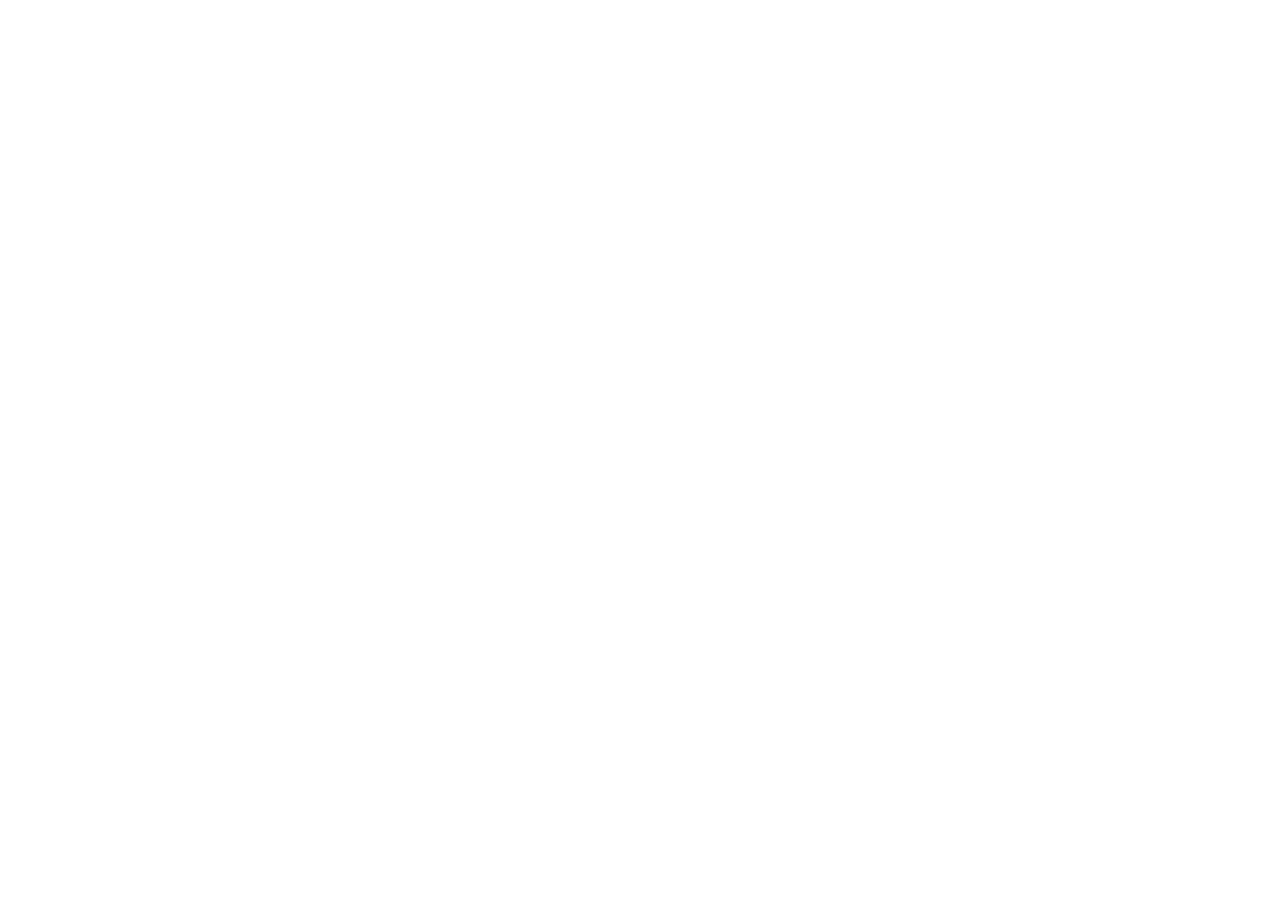
==== index.html @ 093bd73b "Add files via upload" ====
<!DOCTYPE html>
<html lang="en">
<head>
    <meta charset="UTF-8">
    <meta http-equiv="X-UA-Compatible" content="IE=edge">
    <meta name="viewport" content="width=device-width, initial-scale=1.0">
    <link rel="stylesheet" href="/css/bootstrap.css">
    <title>Geometry</title>
</head>
<body>
    
    <script src="/js/bootstrap.bundle.min.js"></script>
</body>
</html>
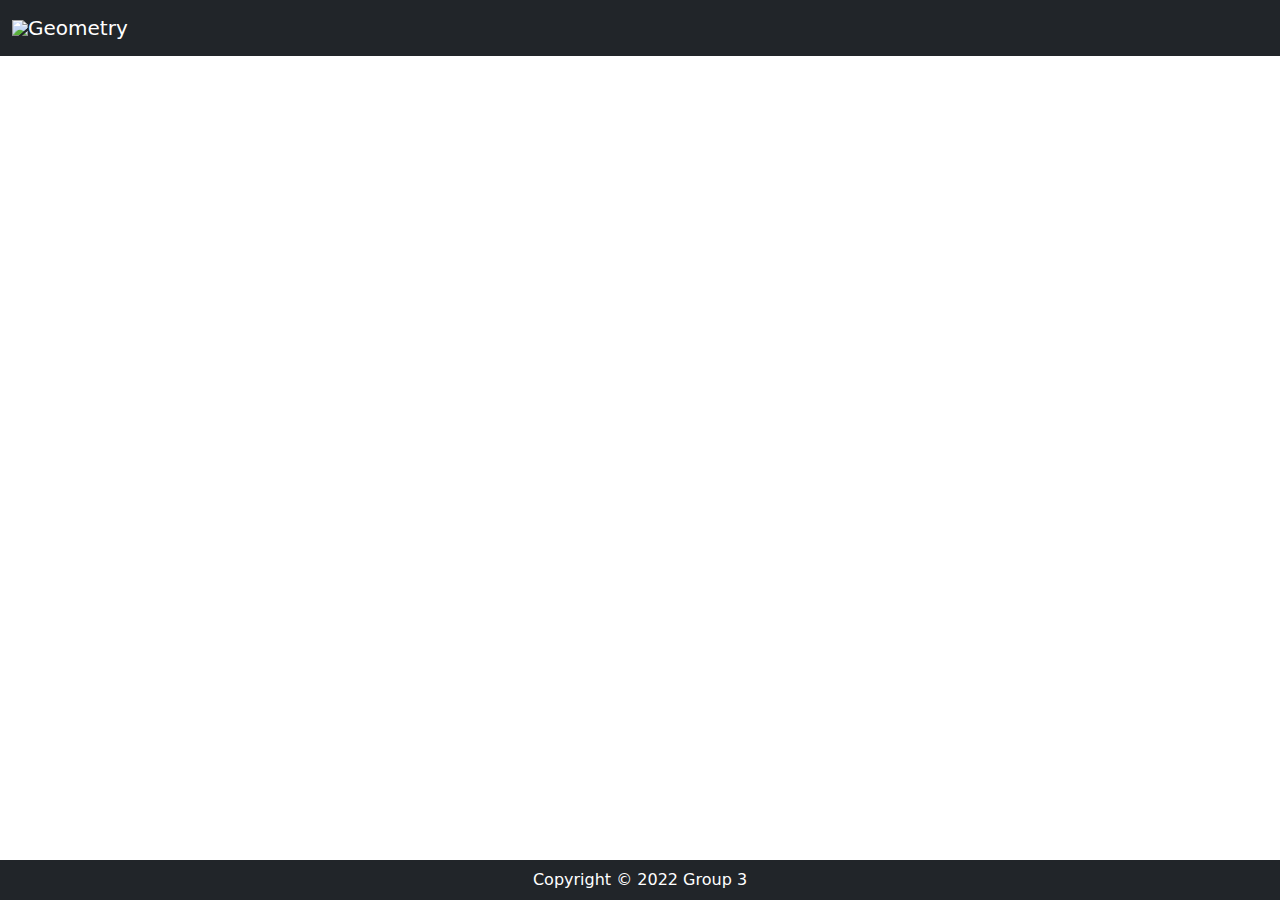
==== commit 9cc33b0a: "Update index.html" ====
--- a/index.html
+++ b/index.html
@@ -1,14 +1,29 @@
-<!DOCTYPE html>
 <html lang="en">
-<head>
-    <meta charset="UTF-8">
-    <meta http-equiv="X-UA-Compatible" content="IE=edge">
-    <meta name="viewport" content="width=device-width, initial-scale=1.0">
-    <link rel="stylesheet" href="/css/bootstrap.css">
+  <head>
+    <meta charset="UTF-8" />
+    <meta http-equiv="X-UA-Compatible" content="IE=edge" />
+    <meta name="viewport" content="width=device-width, initial-scale=1.0" />
+    <link rel="stylesheet" href="css/bootstrap.css" />
     <title>Geometry</title>
-</head>
-<body>
-    
-    <script src="/js/bootstrap.bundle.min.js"></script>
-</body>
-</html>+  </head>
+  <body>
+    <div class="d-flex flex-column h-100">
+      <nav class="navbar navbar-dark bg-dark navbar-expand-lg bg-light">
+        <div class="container-fluid">
+          <img src="#"></img>
+          <a class="navbar-brand" href="#">Geometry</a>
+          <div class="collapse navbar-collapse" id="navbarNavDropdown">
+            <div></div>
+          </div>
+        </div>
+      </nav>
+      <div class="container container-fluid text-center d-flex mb-auto mt-5">
+        <div class="row"></div>
+      </div>
+      <div class="text-white bg-dark mt-auto text-center p-2">
+        Copyright © 2022 Group 3
+      </div>
+    </div>
+    <script src="js/bootstrap.js"></script>
+  </body>
+</html>
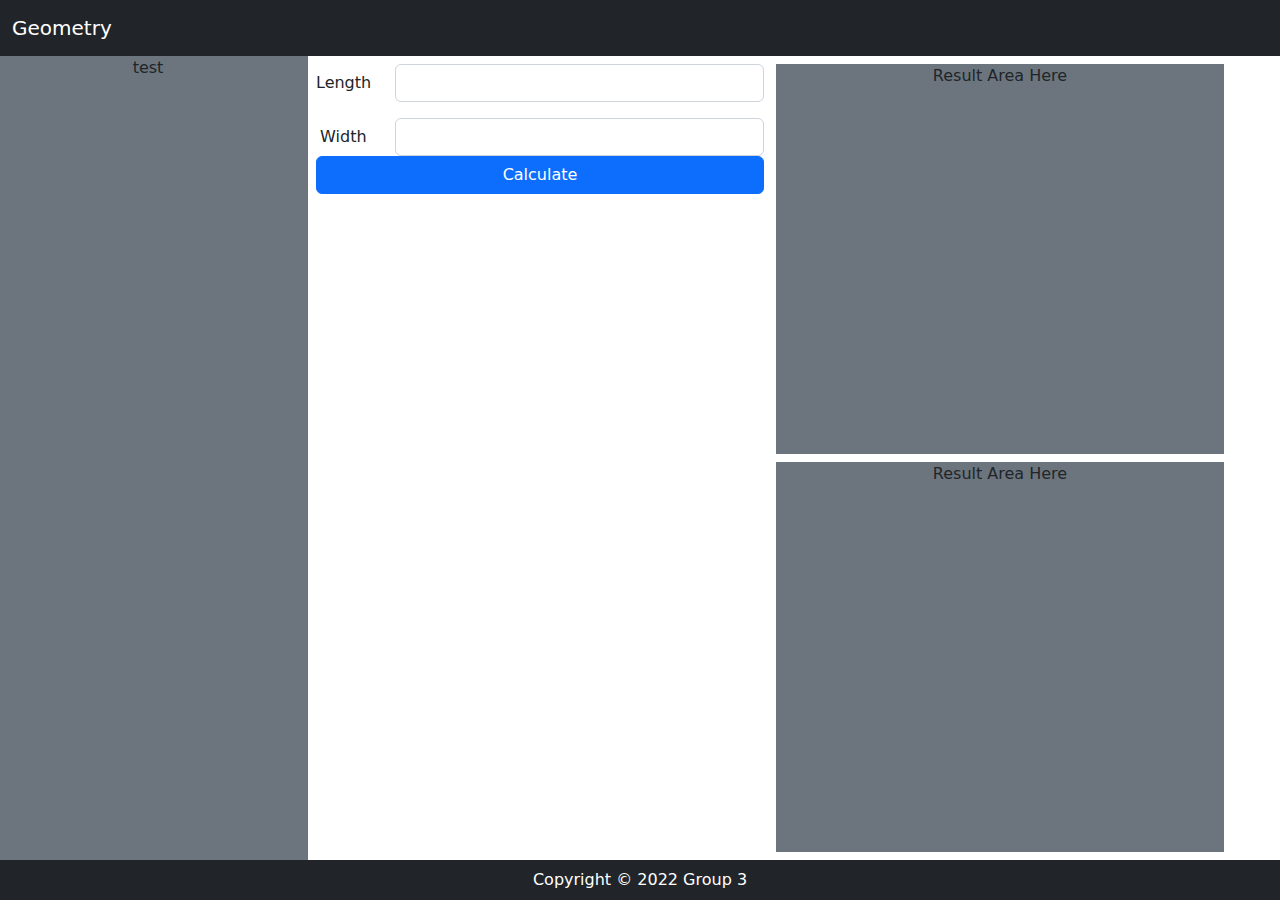
==== commit 486565dd: "layout" ====
--- a/index.html
+++ b/index.html
@@ -10,15 +10,47 @@
     <div class="d-flex flex-column h-100">
       <nav class="navbar navbar-dark bg-dark navbar-expand-lg bg-light">
         <div class="container-fluid">
-          <img src="#"></img>
           <a class="navbar-brand" href="#">Geometry</a>
           <div class="collapse navbar-collapse" id="navbarNavDropdown">
             <div></div>
           </div>
         </div>
       </nav>
-      <div class="container container-fluid text-center d-flex mb-auto mt-5">
-        <div class="row"></div>
+      <div class="text-center h-100">
+        <div class="row w-100 h-100">
+          <div class="col-md-3 bg-secondary h-100">test</div>
+          <div class="col-md-9 h-100 row p-2">
+            <div class="col-md-6">
+              <form>
+                <div class="mb-3 row">
+                  <label for="staticEmail" class="col-sm-2 col-form-label"
+                    >Length</label
+                  >
+                  <div class="col-sm-10">
+                    <input type="text" class="form-control" id="length" />
+                  </div>
+                </div>
+                <div class="mb-3 row">
+                  <label for="inputPassword" class="col-sm-2 col-form-label"
+                    >Width</label
+                  >
+                  <div class="col-sm-10">
+                    <input type="text" class="form-control" id="width" />
+                  </div>
+                  <div class="d-grid gap-2">
+                    <button class="btn btn-primary" type="button">
+                      Calculate
+                    </button>
+                  </div>
+                </div>
+              </form>
+            </div>
+            <div class="col-md-6 row">
+              <div class="col-md-12 bg-secondary mb-2">Result Area Here</div>
+              <div class="col-md-12 bg-secondary">Result Area Here</div>
+            </div>
+          </div>
+        </div>
       </div>
       <div class="text-white bg-dark mt-auto text-center p-2">
         Copyright © 2022 Group 3
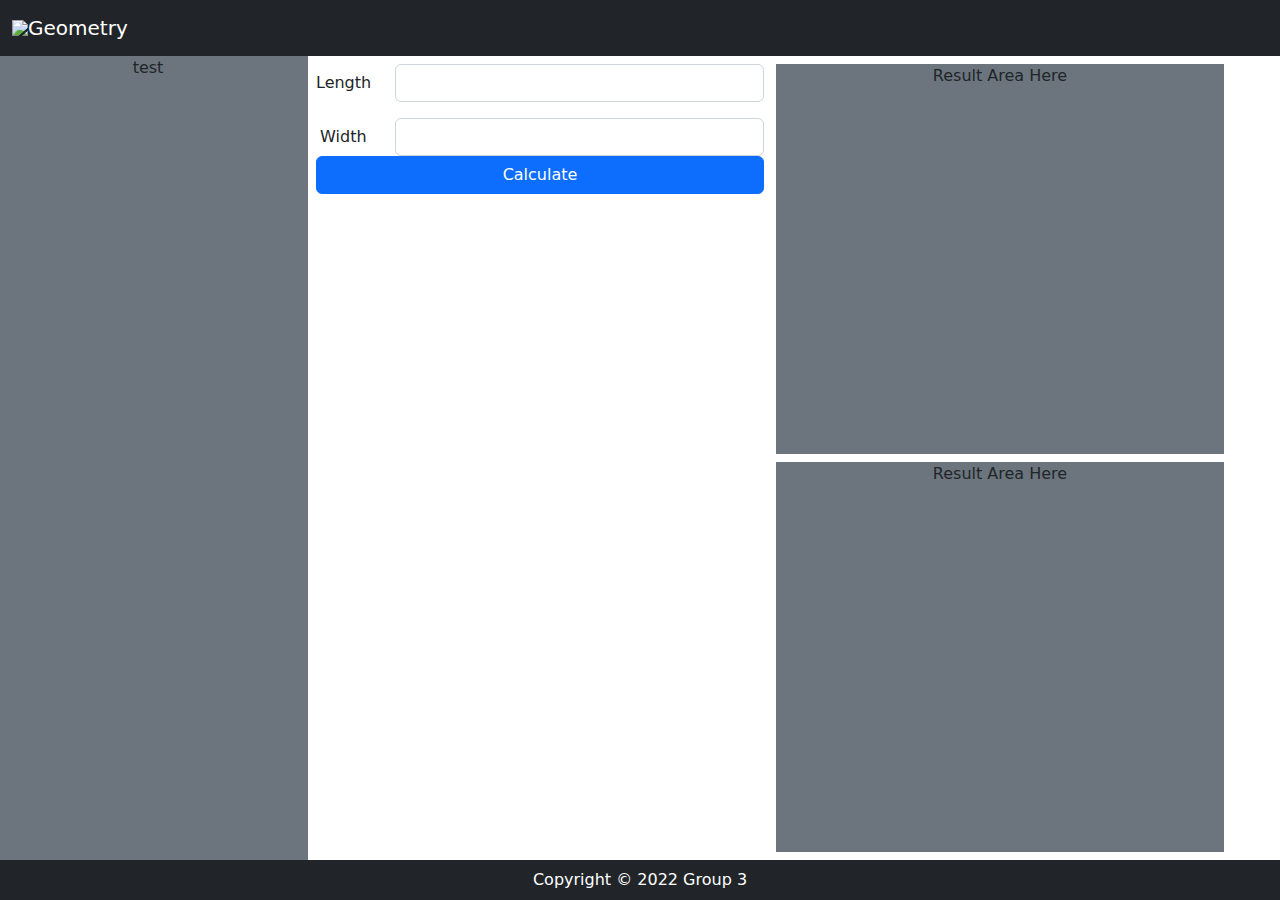
==== commit 2690c7d9: "Merge branch 'main' of https://github.com/cardsakura23/cardsakura23.github.io" ====
--- a/index.html
+++ b/index.html
@@ -10,6 +10,7 @@
     <div class="d-flex flex-column h-100">
       <nav class="navbar navbar-dark bg-dark navbar-expand-lg bg-light">
         <div class="container-fluid">
+          <img src="#"></img>
           <a class="navbar-brand" href="#">Geometry</a>
           <div class="collapse navbar-collapse" id="navbarNavDropdown">
             <div></div>
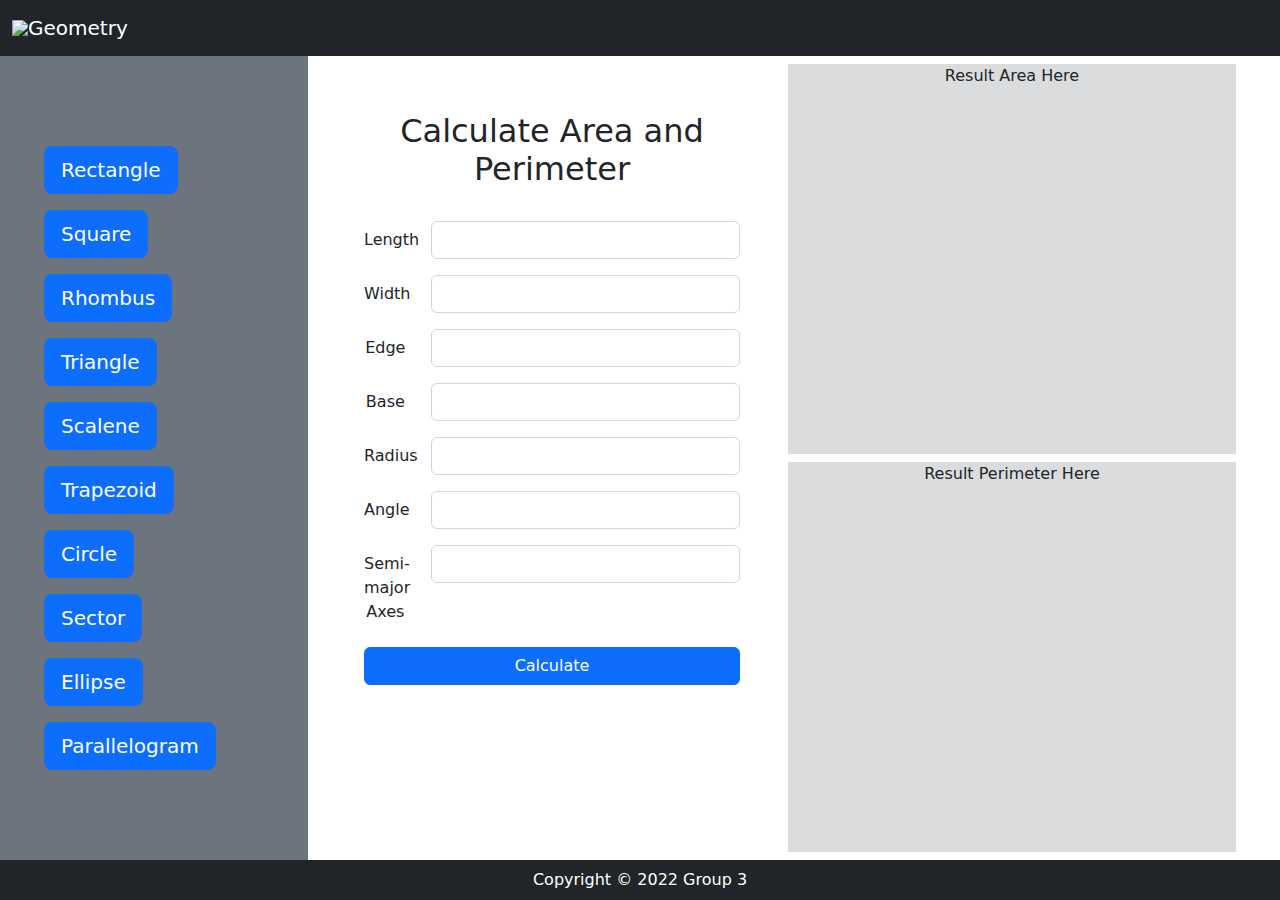
==== commit a887f448: "Update index.html" ====
--- a/index.html
+++ b/index.html
@@ -19,10 +19,23 @@
       </nav>
       <div class="text-center h-100">
         <div class="row w-100 h-100">
-          <div class="col-md-3 bg-secondary h-100">test</div>
-          <div class="col-md-9 h-100 row p-2">
-            <div class="col-md-6">
+          <div class="col-md-3 bg-secondary h-100 text-light d-flex flex-column align-items-start justify-content-center p-5">
+            <a type="button" onclick="rectanglebtn()" id="rectangle" class="btn btn-primary btn-lg m-2">Rectangle</a>
+            <a type="button" onclick="squarebtn()" id="square" class="btn btn-primary btn-lg m-2">Square</a>
+            <a type="button" onclick="rhombusbtn()" id="rhombus" class="btn btn-primary btn-lg m-2">Rhombus</a>
+            <a type="button" onclick="trianglebtn()" id="triangle" class="btn btn-primary btn-lg m-2">Triangle</a>
+            <a type="button" onclick="scalenebtn()" id="scalene" class="btn btn-primary btn-lg m-2">Scalene</a>
+            <a type="button" onclick="trapezoidbtn()" id="trapezoid" class="btn btn-primary btn-lg m-2">Trapezoid</a>
+            <a class="btn btn-primary btn-lg m-2" href="rectangle.html">Circle</a>
+            <a class="btn btn-primary btn-lg m-2" href="rectangle.html">Sector</a>
+            <a class="btn btn-primary btn-lg m-2" href="rectangle.html">Ellipse</a>
+            <a class="btn btn-primary btn-lg m-2" href="rectangle.html">Parallelogram</a>
+          </div> 
+          <div class="col-md-9 h-100 row p-2 m-0">
+            <div class="col-md-6 p-5">
               <form>
+                <h2>Calculate Area and Perimeter</h2>
+                <br/>
                 <div class="mb-3 row">
                   <label for="staticEmail" class="col-sm-2 col-form-label"
                     >Length</label
@@ -38,17 +51,53 @@
                   <div class="col-sm-10">
                     <input type="text" class="form-control" id="width" />
                   </div>
-                  <div class="d-grid gap-2">
+                </div>
+                <div class="mb-3 row">
+                    <label for="inputPassword" class="col-sm-2 col-form-label"
+                      >Edge</label>
+                    <div class="col-sm-10">
+                      <input type="text" class="form-control" id="edge" />
+                    </div>
+                </div>
+                <div class="mb-3 row">
+                    <label for="inputPassword" class="col-sm-2 col-form-label"
+                      >Base</label>
+                    <div class="col-sm-10">
+                      <input type="text" class="form-control" id="base" />
+                    </div>
+                </div>
+                <div class="mb-3 row">
+                    <label for="inputPassword" class="col-sm-2 col-form-label"
+                      >Radius</label>
+                    <div class="col-sm-10">
+                      <input type="text" class="form-control" id="radius" />
+                    </div>
+                </div>                
+                <div class="mb-3 row">
+                    <label for="inputPassword" class="col-sm-2 col-form-label"
+                      >Angle</label>
+                    <div class="col-sm-10">
+                      <input type="text" class="form-control" id="Angle" />
+                    </div>
+                </div>     
+                <div class="mb-3 row">
+                    <label for="inputPassword" class="col-sm-2 col-form-label"
+                      >Semi-major Axes</label>
+                    <div class="col-sm-10">
+                      <input type="text" class="form-control" id="SemiMajorAxes" />
+                    </div>
+                </div> 
+                <div class="d-grid gap-2">
                     <button class="btn btn-primary" type="button">
                       Calculate
                     </button>
                   </div>
-                </div>
               </form>
             </div>
             <div class="col-md-6 row">
-              <div class="col-md-12 bg-secondary mb-2">Result Area Here</div>
-              <div class="col-md-12 bg-secondary">Result Area Here</div>
+              <div class="col-md-12 bg-secondary 
+             bg-opacity-25 mb-2">Result Area Here</div>
+              <div class="col-md-12 bg-opacity-25 bg-secondary">Result Perimeter Here</div>
             </div>
           </div>
         </div>
